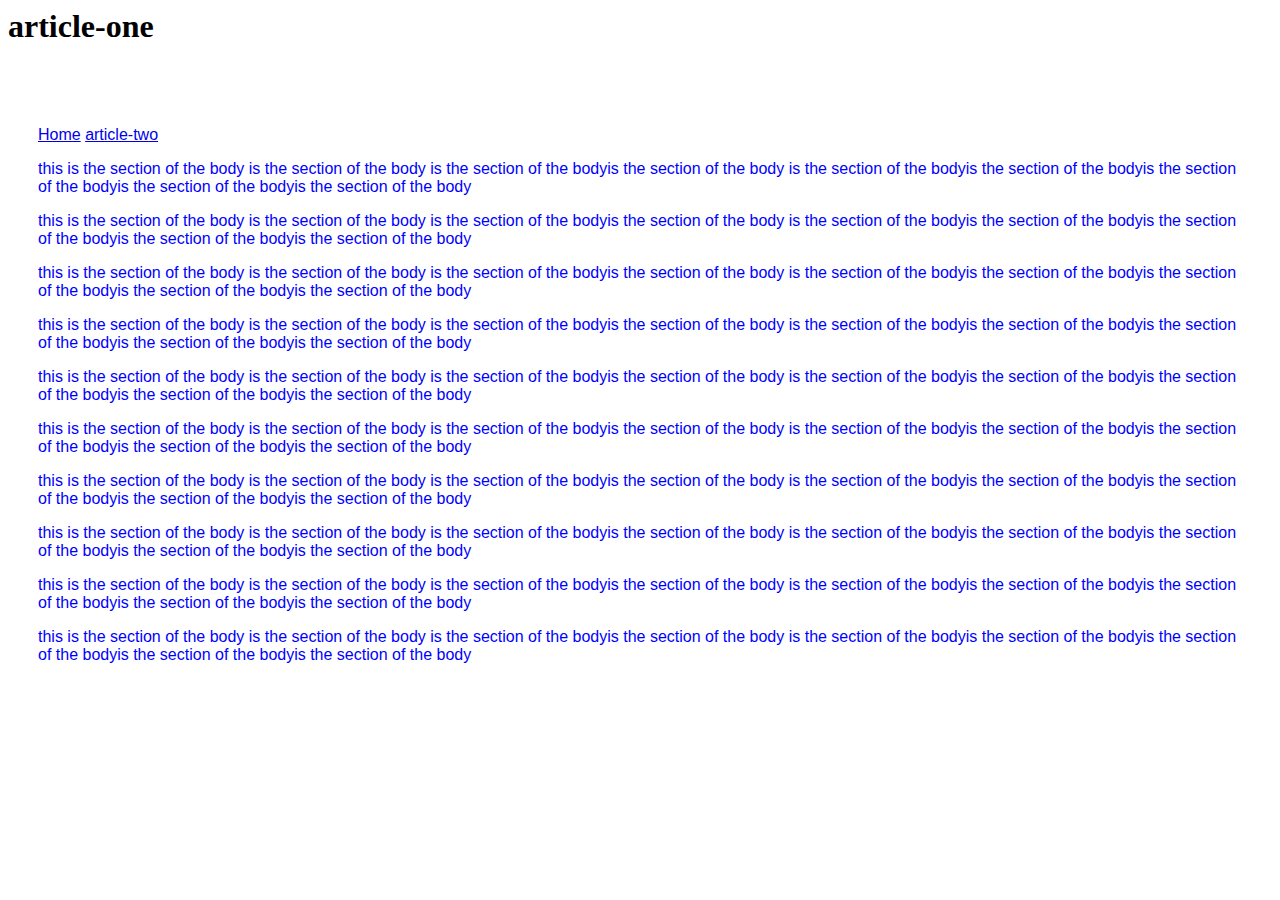
==== ui/article-one.html @ 172405d0 "[imad-console] Updates ui/article-one.html" ====
<html>
        <head><h1>article-one</h1><title>article-one</title>
        <meta name="viewport" content="width=device-width,initial-scale=1"/>
            <style>
                .container {
                    margin: 10 auto;
                    color: blue;
                    font-family: sans-serif;
                    padding-top: 60px;
                    padding-left: 30px;
                    padding-right: 30px;
                }
            </style>
        </head>
    <body>
        <div class="container">
            <div>
                <a href="/">Home</a>
                <a href="/article-two">article-two</a>
            </div>
            <div>
            <p>this is the section of the body is the section of the body is the section of the bodyis the section of the body
            is the section of the bodyis the section of the bodyis the section of the bodyis the section of the bodyis the section of the body</p>
            <p>this is the section of the body is the section of the body is the section of the bodyis the section of the body
            is the section of the bodyis the section of the bodyis the section of the bodyis the section of the bodyis the section of the body</p><p>this is the section of the body is the section of the body is the section of the bodyis the section of the body
            is the section of the bodyis the section of the bodyis the section of the bodyis the section of the bodyis the section of the body</p><p>this is the section of the body is the section of the body is the section of the bodyis the section of the body
            is the section of the bodyis the section of the bodyis the section of the bodyis the section of the bodyis the section of the body</p><p>this is the section of the body is the section of the body is the section of the bodyis the section of the body
            is the section of the bodyis the section of the bodyis the section of the bodyis the section of the bodyis the section of the body</p><p>this is the section of the body is the section of the body is the section of the bodyis the section of the body
            is the section of the bodyis the section of the bodyis the section of the bodyis the section of the bodyis the section of the body</p><p>this is the section of the body is the section of the body is the section of the bodyis the section of the body
            is the section of the bodyis the section of the bodyis the section of the bodyis the section of the bodyis the section of the body</p><p>this is the section of the body is the section of the body is the section of the bodyis the section of the body
            is the section of the bodyis the section of the bodyis the section of the bodyis the section of the bodyis the section of the body</p><p>this is the section of the body is the section of the body is the section of the bodyis the section of the body
            is the section of the bodyis the section of the bodyis the section of the bodyis the section of the bodyis the section of the body</p><p>this is the section of the body is the section of the body is the section of the bodyis the section of the body
            is the section of the bodyis the section of the bodyis the section of the bodyis the section of the bodyis the section of the body</p>
            </div>
        </div>
    </body>
</html>
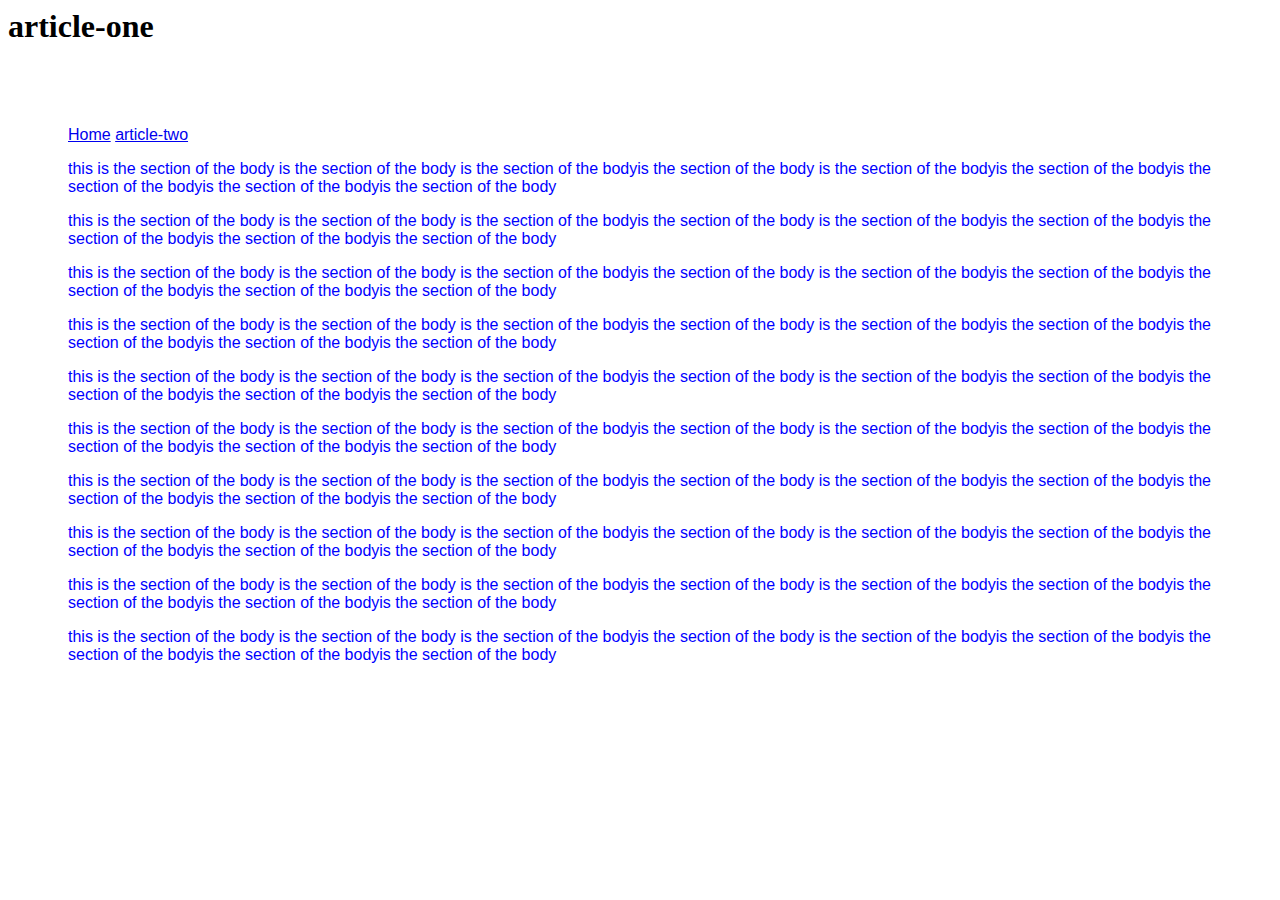
==== commit 1ad76844: "[imad-console] Updates ui/article-one.html" ====
--- a/ui/article-one.html
+++ b/ui/article-one.html
@@ -7,8 +7,8 @@
                     color: blue;
                     font-family: sans-serif;
                     padding-top: 60px;
-                    padding-left: 30px;
-                    padding-right: 30px;
+                    padding-left: 60px;
+                    padding-right: 60px;
                 }
             </style>
         </head>
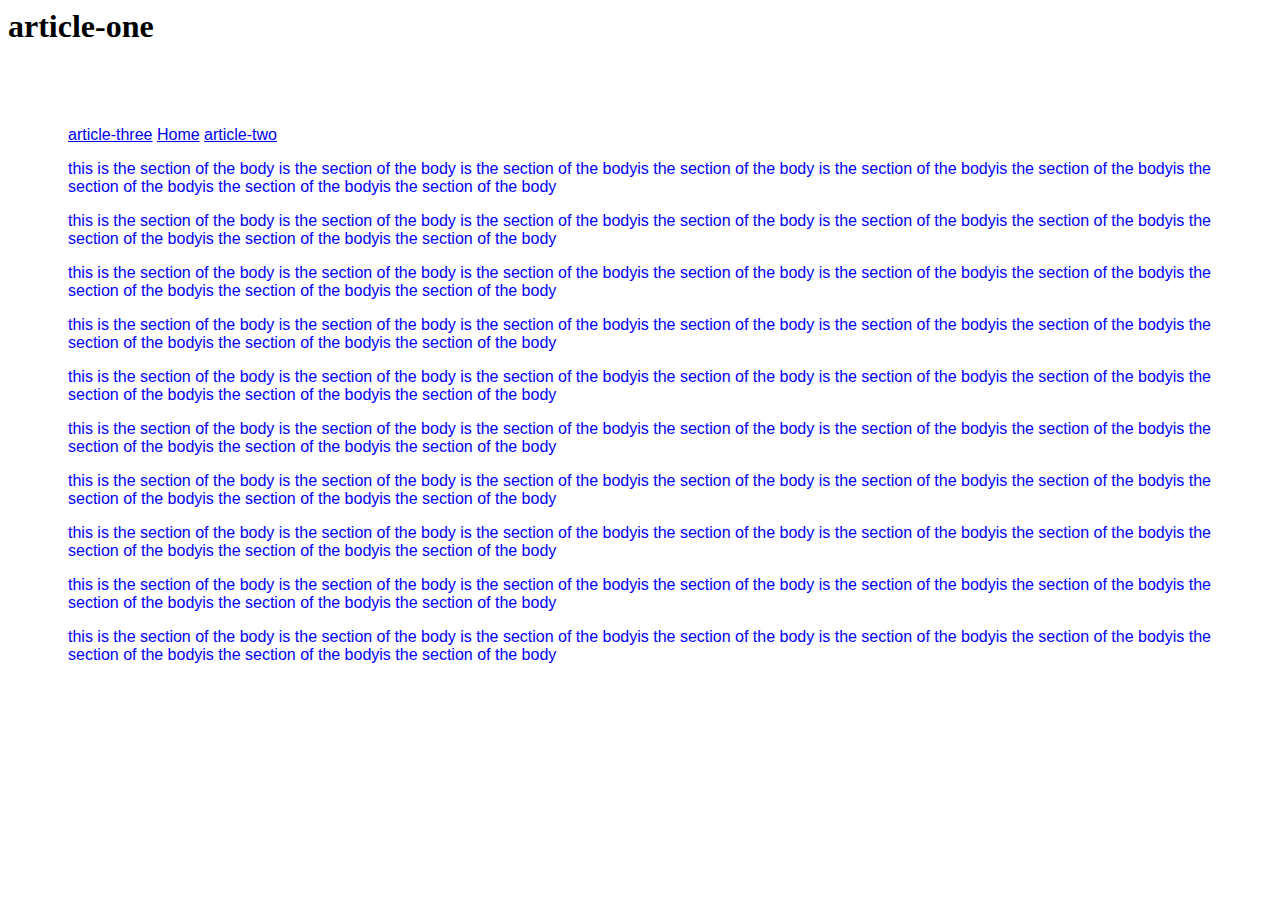
==== commit 9f514e59: "commit" ====
--- a/ui/article-one.html
+++ b/ui/article-one.html
@@ -14,9 +14,9 @@
         </head>
     <body>
         <div class="container">
-            <div>
+            <div><a href="/article-three.html">article-three</a>
                 <a href="/">Home</a>
-                <a href="/article-two">article-two</a>
+                <a href="/article-two.html">article-two</a>
             </div>
             <div>
             <p>this is the section of the body is the section of the body is the section of the bodyis the section of the body
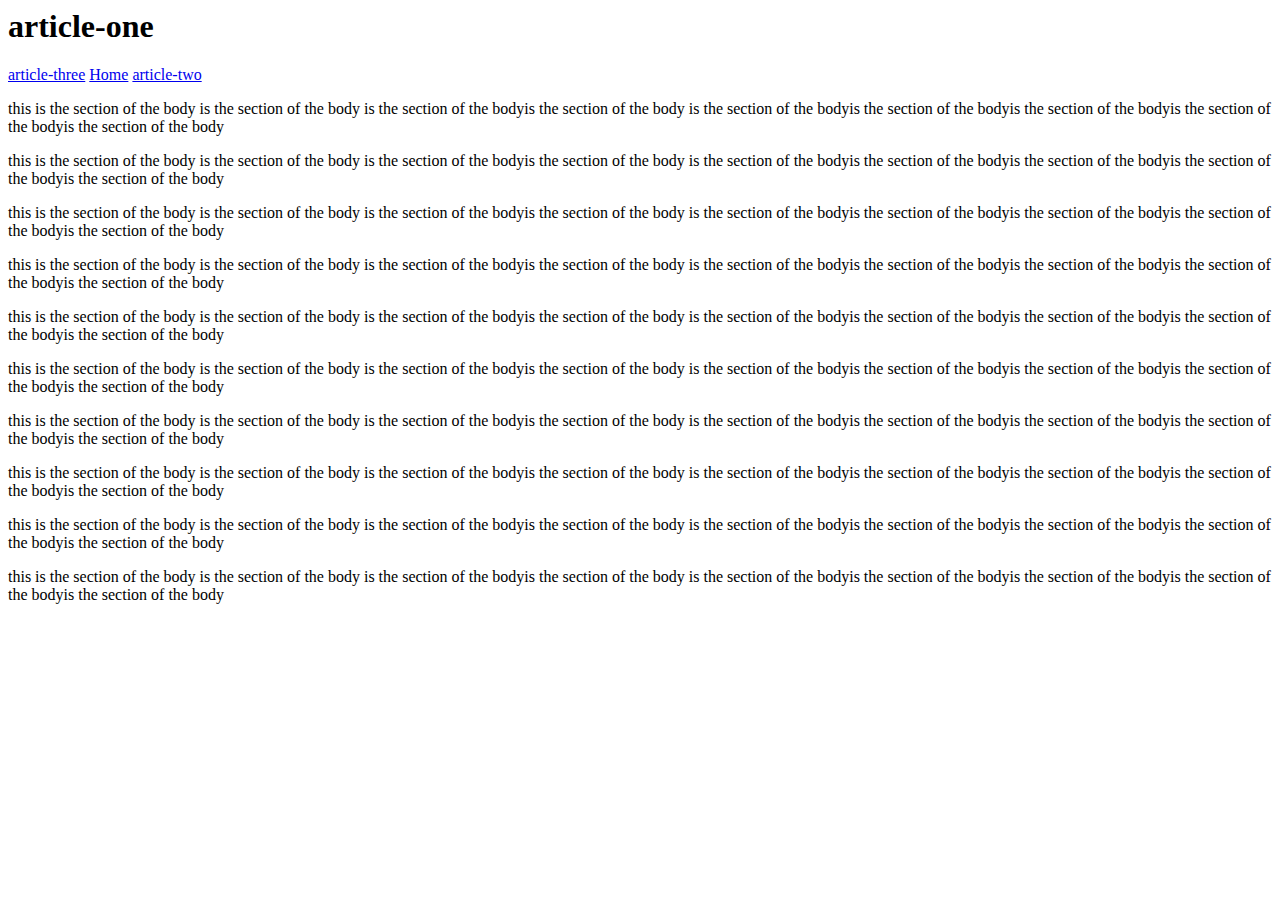
==== commit 4649202d: "[imad-console] Updates ui/article-one.html" ====
--- a/ui/article-one.html
+++ b/ui/article-one.html
@@ -1,16 +1,7 @@
 <html>
         <head><h1>article-one</h1><title>article-one</title>
         <meta name="viewport" content="width=device-width,initial-scale=1"/>
-            <style>
-                .container {
-                    margin: 10 auto;
-                    color: blue;
-                    font-family: sans-serif;
-                    padding-top: 60px;
-                    padding-left: 60px;
-                    padding-right: 60px;
-                }
-            </style>
+        <link href="/ui/style.css" rel="stylesheet" />
         </head>
     <body>
         <div class="container">
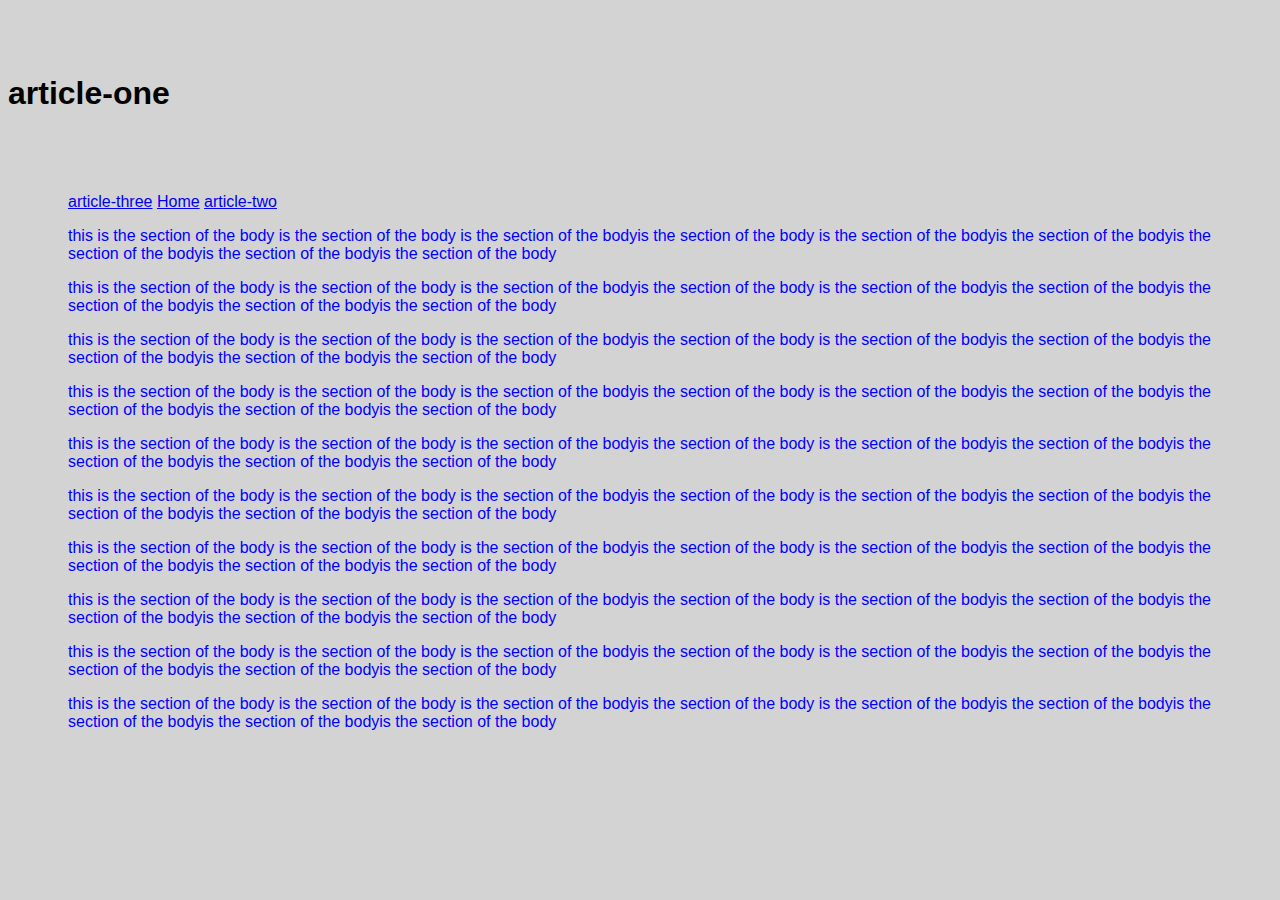
==== commit 4e37a1ac: "[imad-console] Updates ui/article-one.html" ====
--- a/ui/article-one.html
+++ b/ui/article-one.html
@@ -5,9 +5,9 @@
         </head>
     <body>
         <div class="container">
-            <div><a href="/article-three.html">article-three</a>
+            <div><a href="/article-three">article-three</a>
                 <a href="/">Home</a>
-                <a href="/article-two.html">article-two</a>
+                <a href="/article-two">article-two</a>
             </div>
             <div>
             <p>this is the section of the body is the section of the body is the section of the bodyis the section of the body
--- a/ui/style.css
+++ b/ui/style.css
@@ -0,0 +1,30 @@
+body {
+    font-family: sans-serif;
+    background-color: lightgrey;
+    margin-top: 75px;
+}
+
+.center {
+    text-align: center;
+}
+
+.text-big {
+    font-size: 300%;
+}
+
+.bold {
+    font-weight: bold;
+}
+
+.img-medium {
+    height: 200px;
+}
+
+ .container {
+                margin: 10 auto;
+                color: blue;
+                font-family: sans-serif;
+                padding-top: 60px;
+                padding-left: 60px;
+                padding-right: 60px;
+            }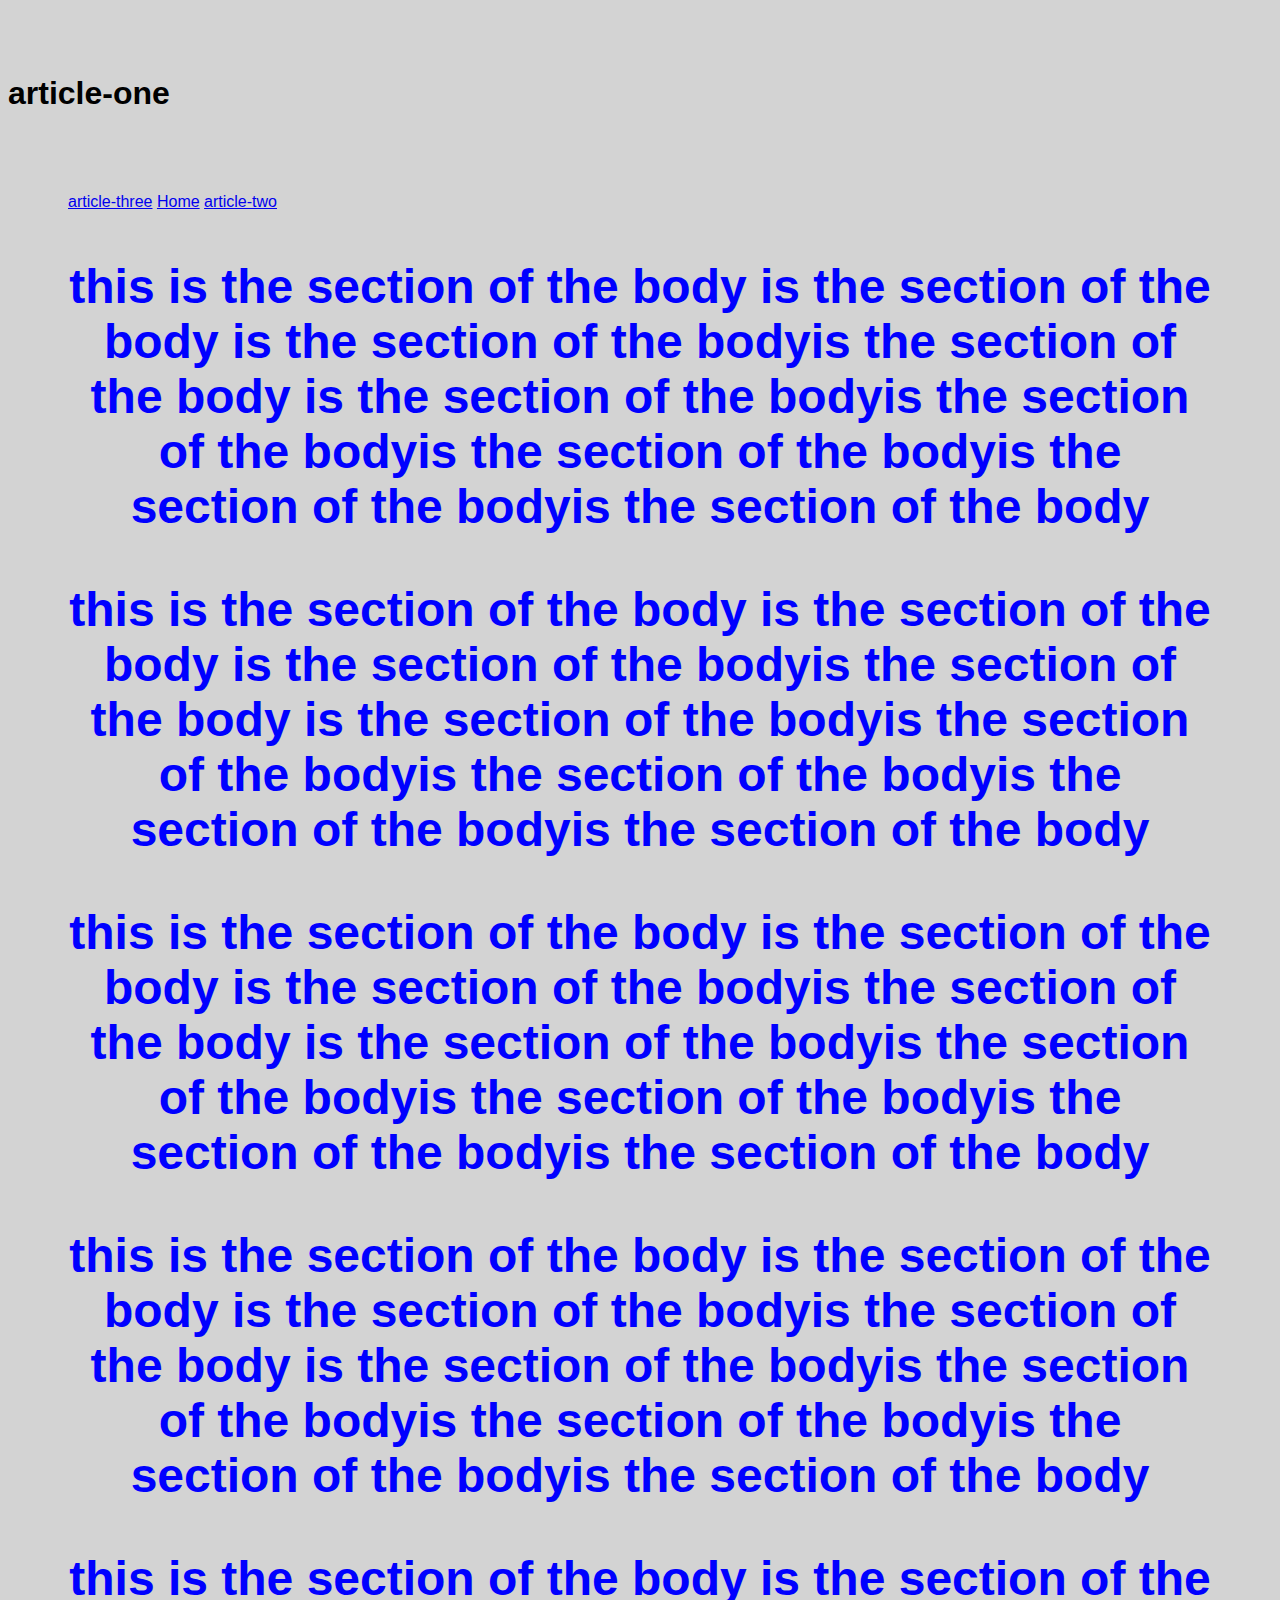
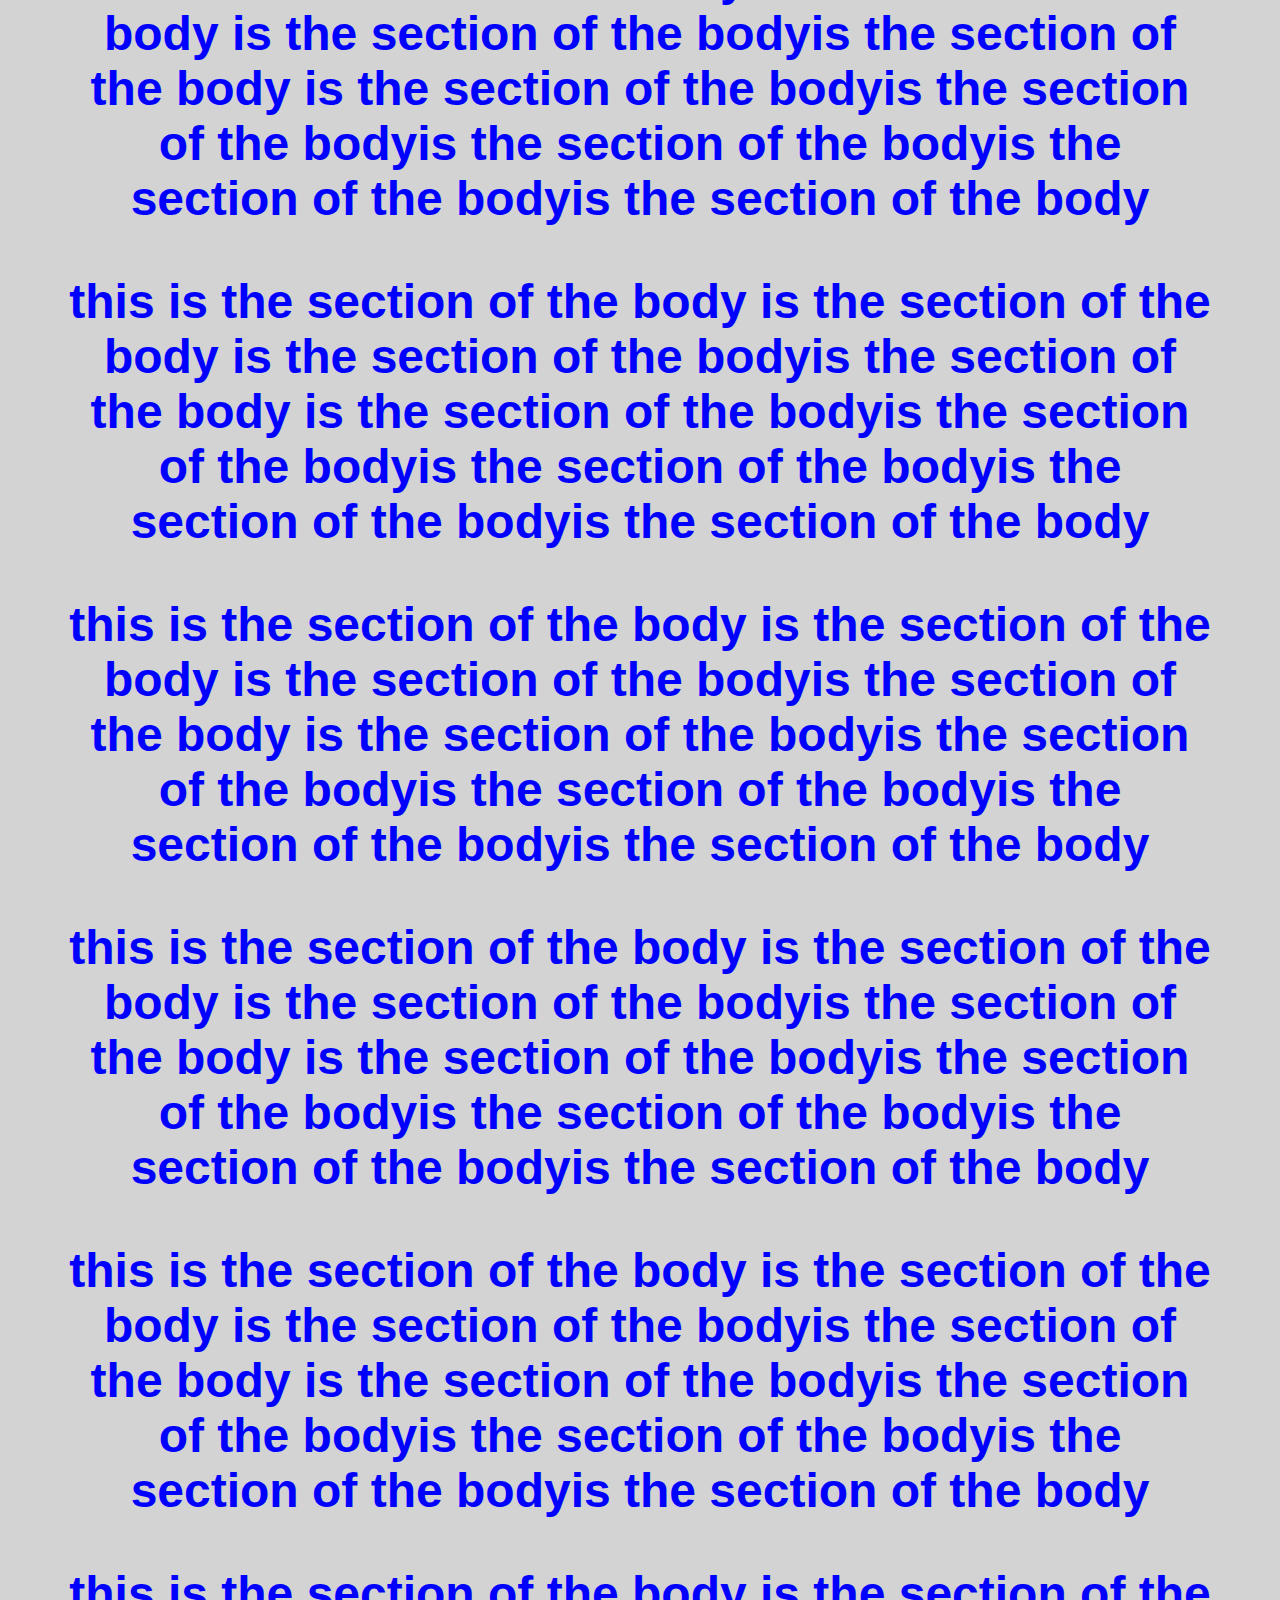
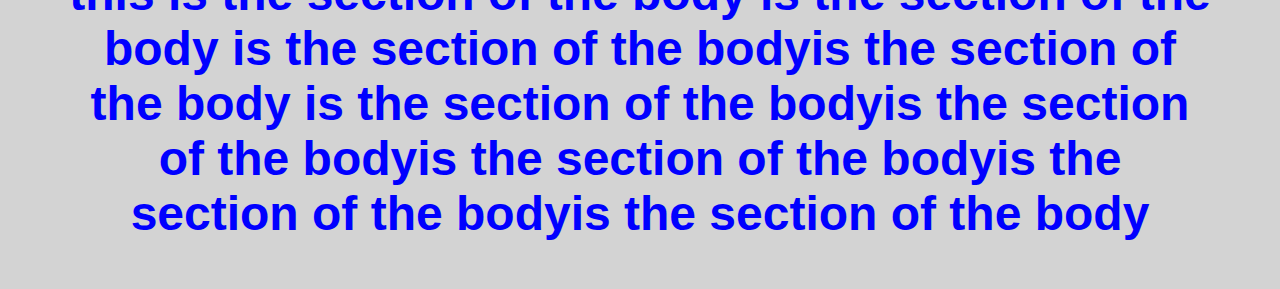
==== commit d39b7cda: "[imad-console] Updates ui/article-one.html" ====
--- a/ui/article-one.html
+++ b/ui/article-one.html
@@ -9,7 +9,7 @@
                 <a href="/">Home</a>
                 <a href="/article-two">article-two</a>
             </div>
-            <div>
+            <div class="center text-big bold">
             <p>this is the section of the body is the section of the body is the section of the bodyis the section of the body
             is the section of the bodyis the section of the bodyis the section of the bodyis the section of the bodyis the section of the body</p>
             <p>this is the section of the body is the section of the body is the section of the bodyis the section of the body
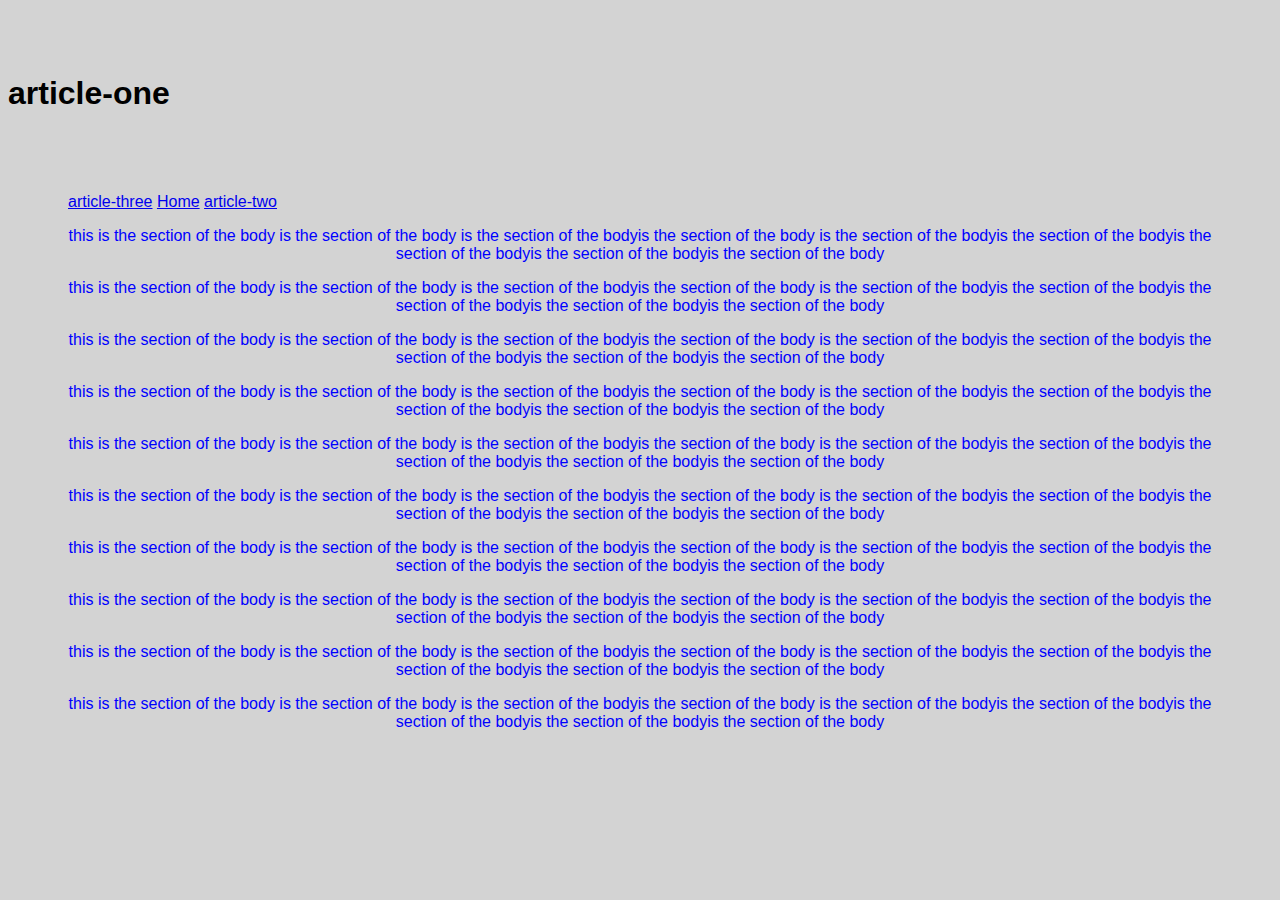
==== commit 29aead18: "[imad-console] Updates ui/article-one.html" ====
--- a/ui/article-one.html
+++ b/ui/article-one.html
@@ -9,7 +9,7 @@
                 <a href="/">Home</a>
                 <a href="/article-two">article-two</a>
             </div>
-            <div class="center text-big bold">
+            <div class="center">
             <p>this is the section of the body is the section of the body is the section of the bodyis the section of the body
             is the section of the bodyis the section of the bodyis the section of the bodyis the section of the bodyis the section of the body</p>
             <p>this is the section of the body is the section of the body is the section of the bodyis the section of the body
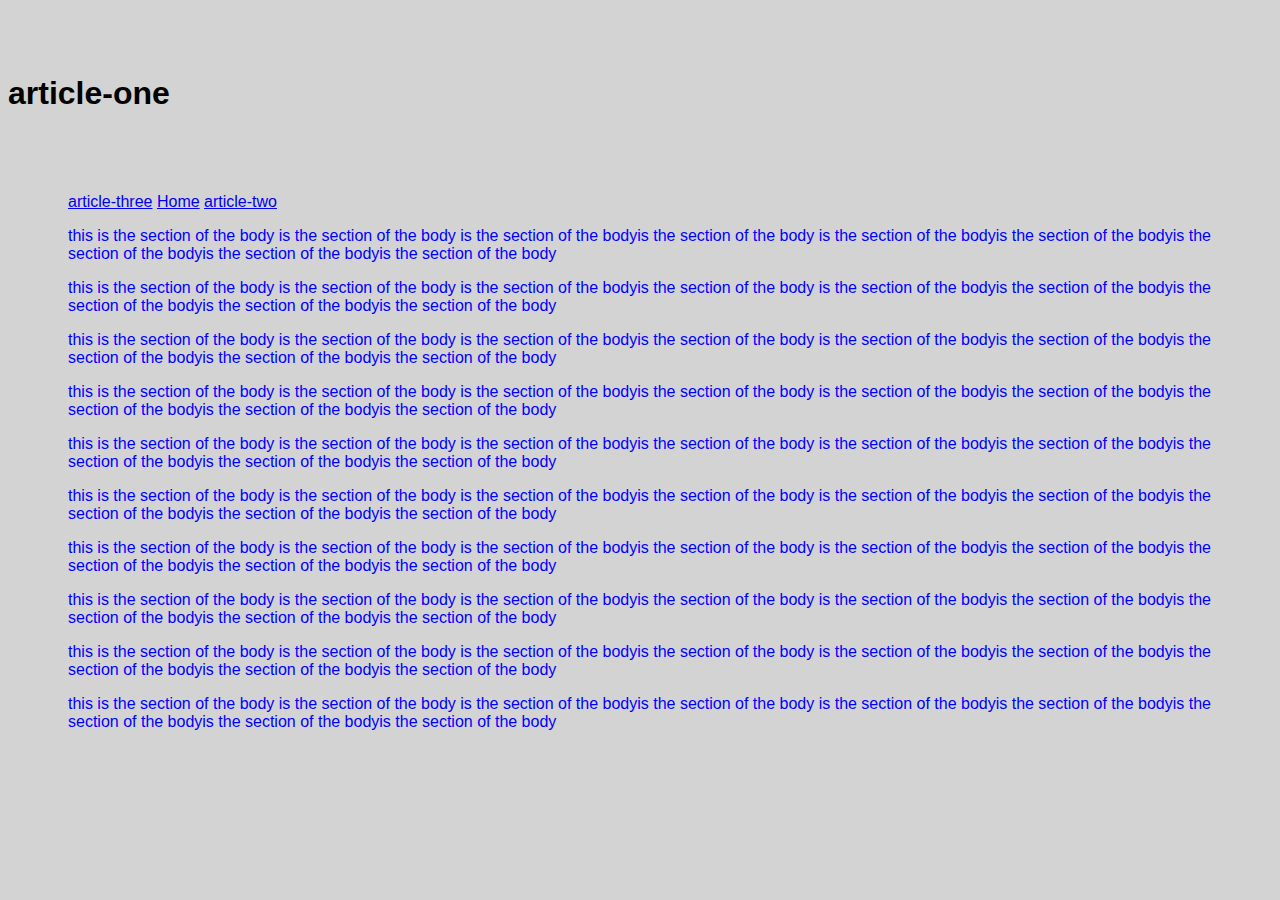
==== commit 7cd00d0e: "[imad-console] Updates ui/article-one.html" ====
--- a/ui/article-one.html
+++ b/ui/article-one.html
@@ -9,7 +9,7 @@
                 <a href="/">Home</a>
                 <a href="/article-two">article-two</a>
             </div>
-            <div class="center">
+            <div class="justify">
             <p>this is the section of the body is the section of the body is the section of the bodyis the section of the body
             is the section of the bodyis the section of the bodyis the section of the bodyis the section of the bodyis the section of the body</p>
             <p>this is the section of the body is the section of the body is the section of the bodyis the section of the body
